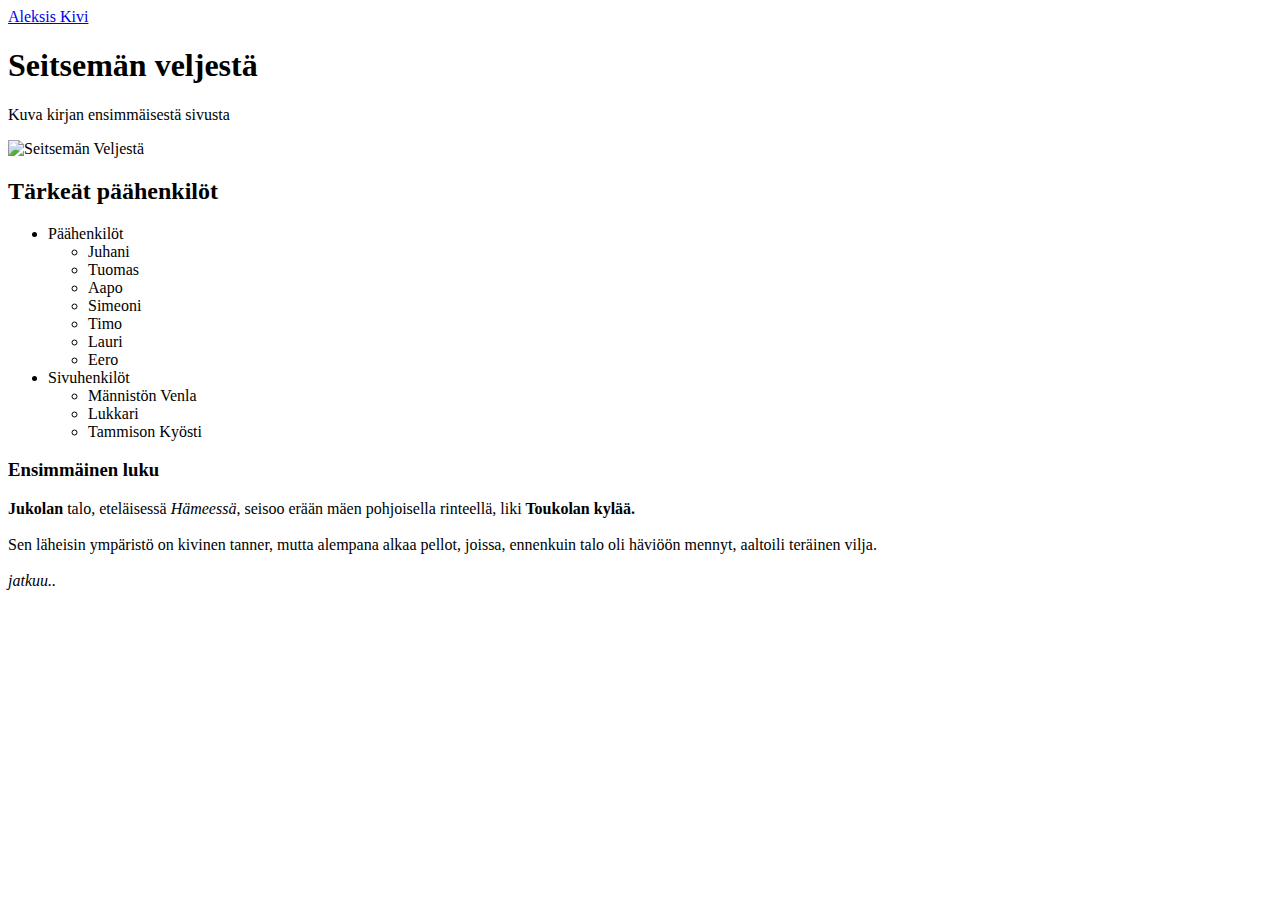
==== index.html @ e37c81a6 "Update index.html" ====
<!DOCTYPE html>
<html>


	<head>
		<meta charset="utf-8">
		<title>Lapio website</title>
	</head>

	<body>
		<a href="toinen.html">Aleksis Kivi</a>
		<h1>Seitsemän veljestä</h1>
		<p>Kuva kirjan ensimmäisestä sivusta</p>
		<img src="https://upload.wikimedia.org/wikipedia/commons/a/a2/Seitsem%C3%A4n_veljest%C3%A4.png" alt="Seitsemän Veljestä"</img>
		<h2>Tärkeät päähenkilöt</h2>
		<ul>
			<li>Päähenkilöt</li>
			<ul>	
				<li>Juhani</li>
				<li>Tuomas</li>
				<li>Aapo</li>
				<li>Simeoni</li>
				<li>Timo</li>
				<li>Lauri</li>
				<li>Eero</li>
			</ul>
			<li>Sivuhenkilöt</li>
			<ul>
				<li>Männistön Venla</li>
				<li>Lukkari</li>
				<li>Tammison Kyösti</li>
			</ul>
		</ul>
		<h3>Ensimmäinen luku</h3>
		<p>
			<b>Jukolan</b> talo, eteläisessä<i> Hämeessä</i>, seisoo erään mäen pohjoisella rinteellä, liki<b> Toukolan kylää.</b><br>
			<br>Sen läheisin ympäristö on kivinen tanner, mutta alempana alkaa pellot, joissa, ennenkuin talo oli häviöön mennyt, aaltoili teräinen vilja.<br>
			<br> <i>jatkuu..</i>
		</p>
	</body>

</html>
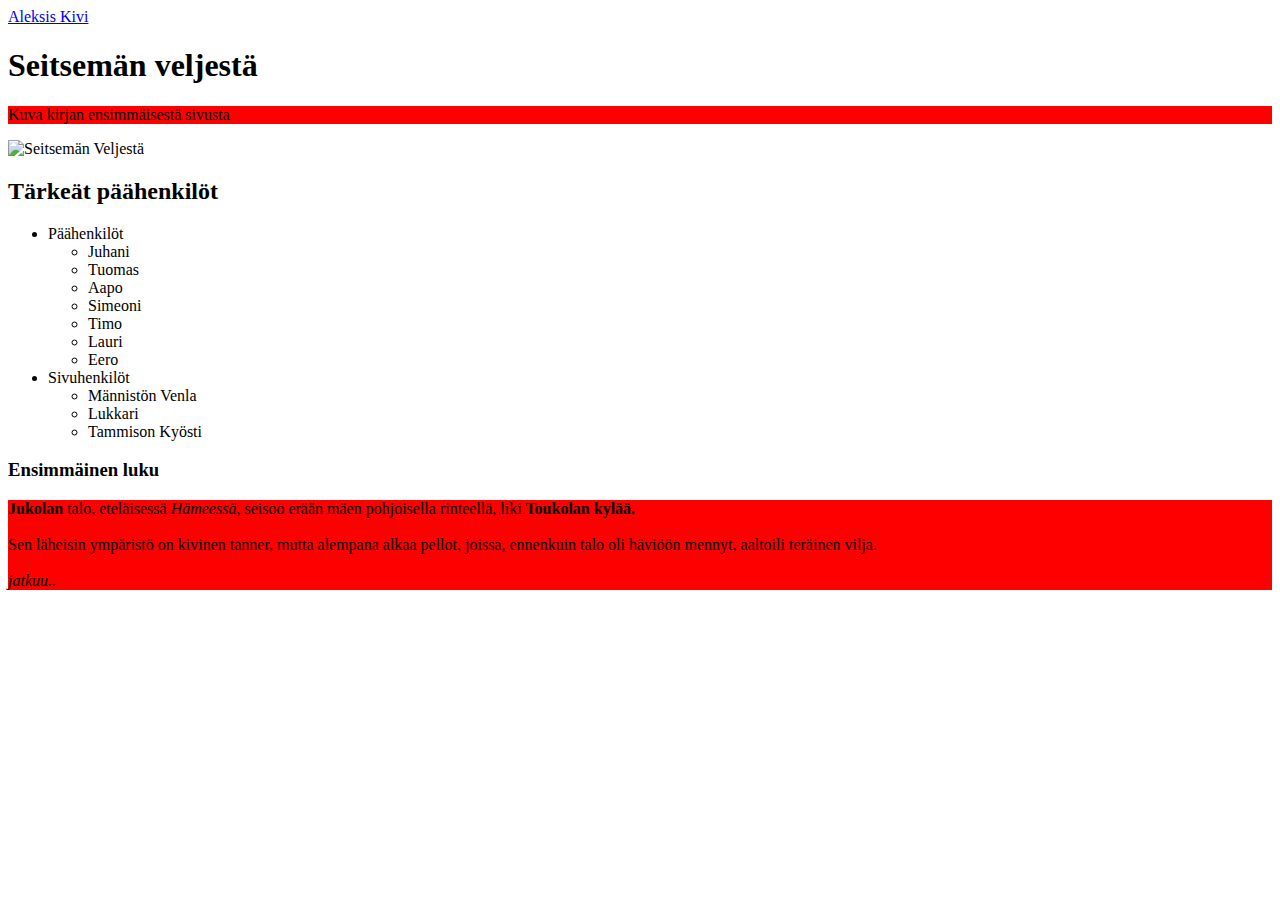
==== commit 11a7e472: "lakanan lisääminen" ====
--- a/index.html
+++ b/index.html
@@ -4,6 +4,7 @@
 
 	<head>
 		<meta charset="utf-8">
+		<link rel="stylesheet" type="text/css" href="style.css">
 		<title>Lapio website</title>
 	</head>
 
@@ -11,24 +12,24 @@
 		<a href="toinen.html">Aleksis Kivi</a>
 		<h1>Seitsemän veljestä</h1>
 		<p>Kuva kirjan ensimmäisestä sivusta</p>
-		<img src="https://upload.wikimedia.org/wikipedia/commons/a/a2/Seitsem%C3%A4n_veljest%C3%A4.png" alt="Seitsemän Veljestä"</img>
+		<img src="https://upload.wikimedia.org/wikipedia/commons/a/a2/Seitsem%C3%A4n_veljest%C3%A4.png" alt="Seitsemän Veljestä">
 		<h2>Tärkeät päähenkilöt</h2>
 		<ul>
 			<li>Päähenkilöt</li>
 			<ul>	
-				<li>Juhani</li>
-				<li>Tuomas</li>
-				<li>Aapo</li>
-				<li>Simeoni</li>
-				<li>Timo</li>
-				<li>Lauri</li>
-				<li>Eero</li>
+			  <li>Juhani</li>
+			  <li>Tuomas</li>
+			  <li>Aapo</li>
+			  <li>Simeoni</li>
+			  <li>Timo</li>
+			  <li>Lauri</li>
+			  <li>Eero</li>
 			</ul>
 			<li>Sivuhenkilöt</li>
 			<ul>
-				<li>Männistön Venla</li>
-				<li>Lukkari</li>
-				<li>Tammison Kyösti</li>
+			  <li>Männistön Venla</li>
+			  <li>Lukkari</li>
+			  <li>Tammison Kyösti</li>
 			</ul>
 		</ul>
 		<h3>Ensimmäinen luku</h3>
--- a/style.css
+++ b/style.css
@@ -0,0 +1 @@
+p { background-color: red; }
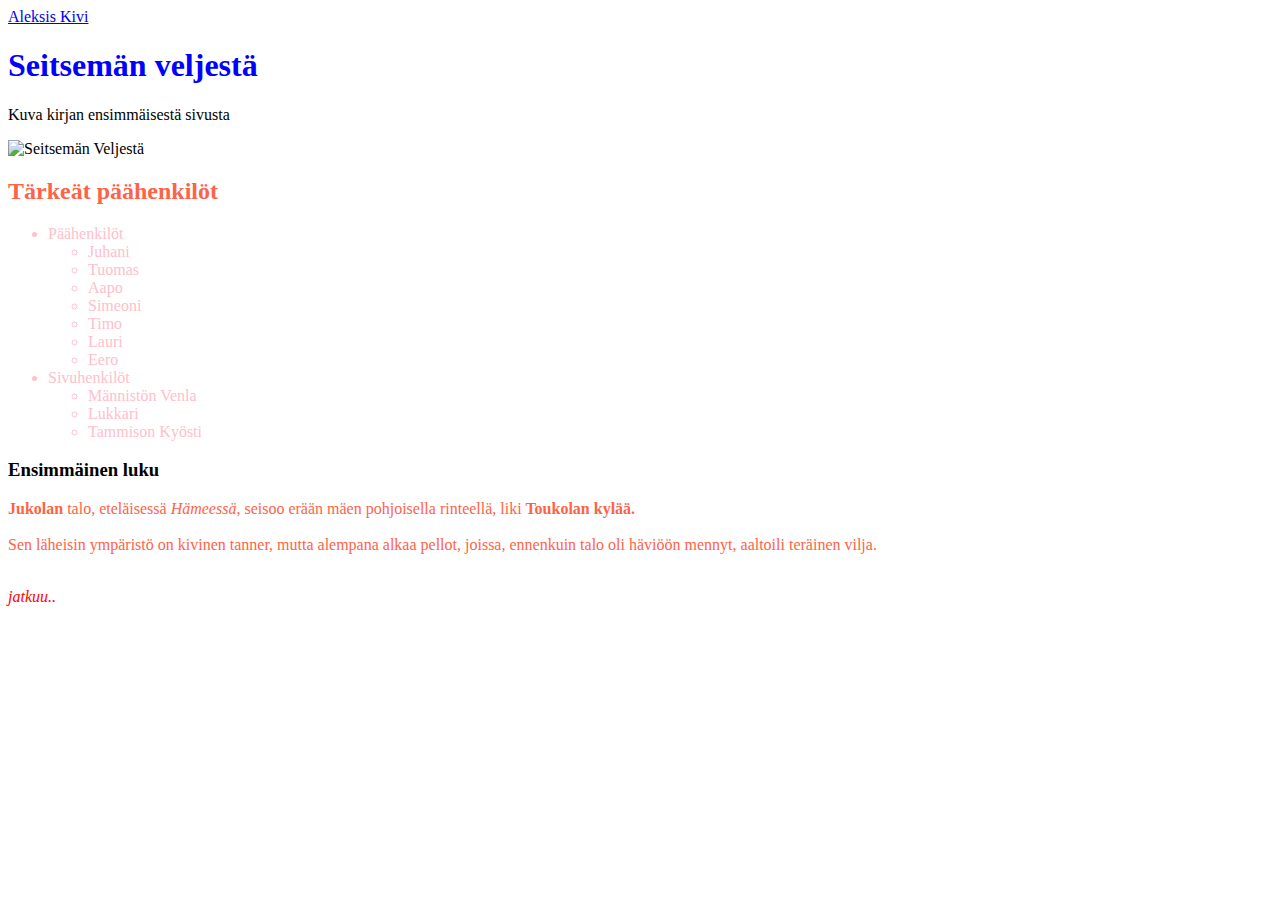
==== commit c2d0c2b3: "index päivitys" ====
--- a/index.html
+++ b/index.html
@@ -10,33 +10,33 @@
 
 	<body>
 		<a href="toinen.html">Aleksis Kivi</a>
-		<h1>Seitsemän veljestä</h1>
+		<h1 class="h1">Seitsemän veljestä</h1>
 		<p>Kuva kirjan ensimmäisestä sivusta</p>
 		<img src="https://upload.wikimedia.org/wikipedia/commons/a/a2/Seitsem%C3%A4n_veljest%C3%A4.png" alt="Seitsemän Veljestä">
-		<h2>Tärkeät päähenkilöt</h2>
+		<h2 class="h2">Tärkeät päähenkilöt</h2>
+		<ul class="list">
+		  <li>Päähenkilöt</li>
+	        <ul>	
+		  <li>Juhani</li>
+		  <li>Tuomas</li>
+		  <li>Aapo</li>
+		  <li>Simeoni</li>
+		  <li>Timo</li>
+		  <li>Lauri</li>
+		  <li>Eero</li>
+		</ul>
+	    	  <li>Sivuhenkilöt</li>
 		<ul>
-			<li>Päähenkilöt</li>
-			<ul>	
-			  <li>Juhani</li>
-			  <li>Tuomas</li>
-			  <li>Aapo</li>
-			  <li>Simeoni</li>
-			  <li>Timo</li>
-			  <li>Lauri</li>
-			  <li>Eero</li>
-			</ul>
-			<li>Sivuhenkilöt</li>
-			<ul>
-			  <li>Männistön Venla</li>
-			  <li>Lukkari</li>
-			  <li>Tammison Kyösti</li>
-			</ul>
+		  <li>Männistön Venla</li>
+		  <li>Lukkari</li>
+		  <li>Tammison Kyösti</li>
+		</ul>
 		</ul>
 		<h3>Ensimmäinen luku</h3>
-		<p>
+		<p class="text">
 			<b>Jukolan</b> talo, eteläisessä<i> Hämeessä</i>, seisoo erään mäen pohjoisella rinteellä, liki<b> Toukolan kylää.</b><br>
 			<br>Sen läheisin ympäristö on kivinen tanner, mutta alempana alkaa pellot, joissa, ennenkuin talo oli häviöön mennyt, aaltoili teräinen vilja.<br>
-			<br> <i>jatkuu..</i>
+			<br><p class="text" id="red"><i>jatkuu..</i></p>
 		</p>
 	</body>
 
--- a/style.css
+++ b/style.css
@@ -1 +1,19 @@
-p { background-color: red; }
+.h1 {
+  color: blue;
+}
+
+.h2 {
+  color: tomato;
+}
+
+.list {
+  color: pink;
+}
+
+.text {
+  color: tomato;
+}
+
+#red {
+  color: red;
+}
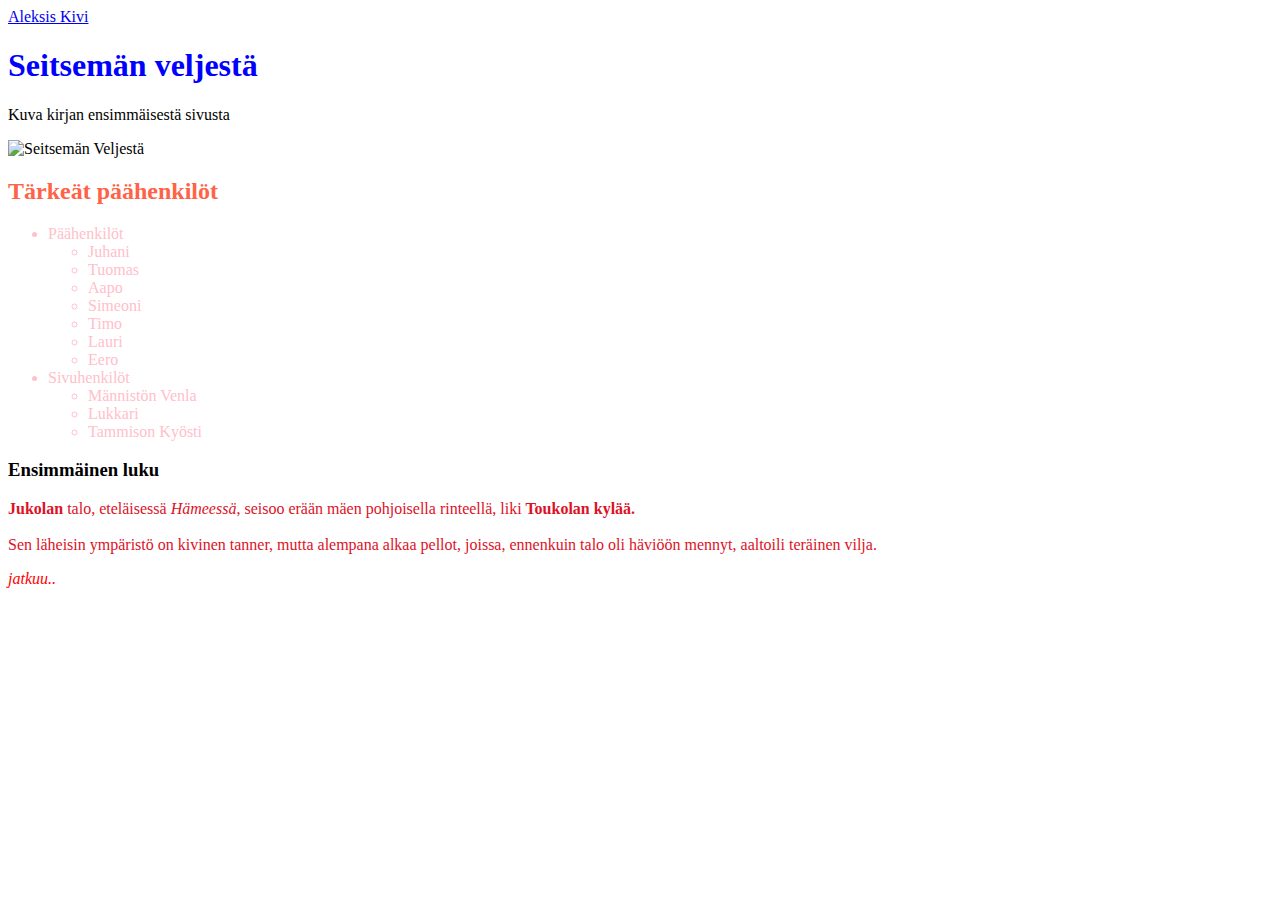
==== commit bb2196c3: "Osa 3. Kahdeksas tehtävä ja puske tehtävä Githubiin." ====
--- a/index.html
+++ b/index.html
@@ -35,8 +35,8 @@
 		<h3>Ensimmäinen luku</h3>
 		<p class="text">
 			<b>Jukolan</b> talo, eteläisessä<i> Hämeessä</i>, seisoo erään mäen pohjoisella rinteellä, liki<b> Toukolan kylää.</b><br>
-			<br>Sen läheisin ympäristö on kivinen tanner, mutta alempana alkaa pellot, joissa, ennenkuin talo oli häviöön mennyt, aaltoili teräinen vilja.<br>
-			<br><p class="text" id="red"><i>jatkuu..</i></p>
+			<br>Sen läheisin ympäristö on kivinen tanner, mutta alempana alkaa pellot, joissa, ennenkuin talo oli häviöön mennyt, aaltoili teräinen vilja.</p>
+			<p class="text2"><i>jatkuu..</i></p>
 		</p>
 	</body>
 
--- a/style.css
+++ b/style.css
@@ -11,9 +11,9 @@
 }
 
 .text {
-  color: tomato;
+  color: rgb(221, 18, 39);
 }
 
-#red {
+.text2 {
   color: red;
 }
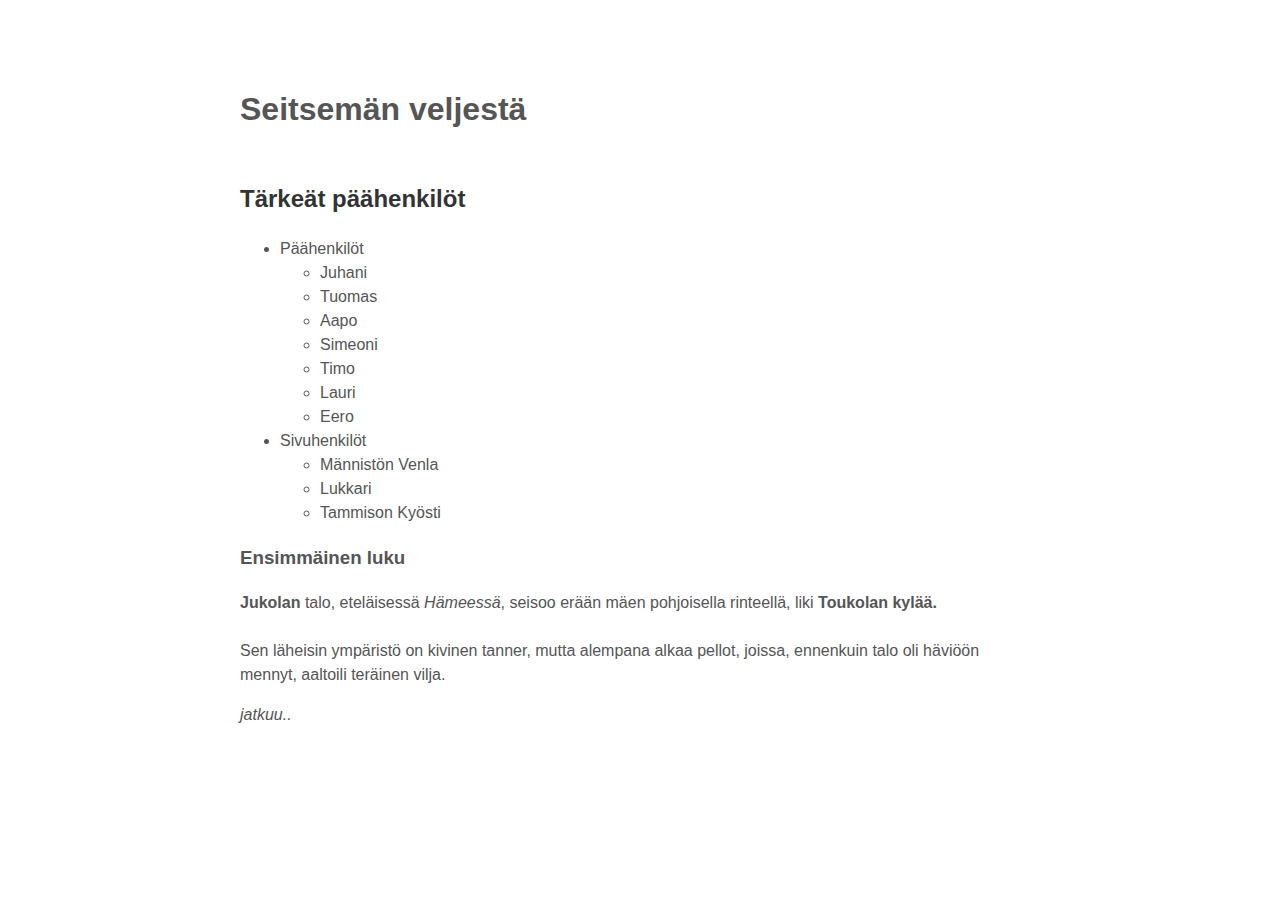
==== commit 5637c14e: "Osa 3. Yhdestoista tehtävä" ====
--- a/index.html
+++ b/index.html
@@ -9,12 +9,9 @@
 	</head>
 
 	<body>
-		<a href="toinen.html">Aleksis Kivi</a>
-		<h1 class="h1">Seitsemän veljestä</h1>
-		<p>Kuva kirjan ensimmäisestä sivusta</p>
-		<img src="https://upload.wikimedia.org/wikipedia/commons/a/a2/Seitsem%C3%A4n_veljest%C3%A4.png" alt="Seitsemän Veljestä">
-		<h2 class="h2">Tärkeät päähenkilöt</h2>
-		<ul class="list">
+		<h1>Seitsemän veljestä</h1>
+		<h2>Tärkeät päähenkilöt</h2>
+		<ul>
 		  <li>Päähenkilöt</li>
 	        <ul>	
 		  <li>Juhani</li>
@@ -33,10 +30,10 @@
 		</ul>
 		</ul>
 		<h3>Ensimmäinen luku</h3>
-		<p class="text">
+		<p>
 			<b>Jukolan</b> talo, eteläisessä<i> Hämeessä</i>, seisoo erään mäen pohjoisella rinteellä, liki<b> Toukolan kylää.</b><br>
 			<br>Sen läheisin ympäristö on kivinen tanner, mutta alempana alkaa pellot, joissa, ennenkuin talo oli häviöön mennyt, aaltoili teräinen vilja.</p>
-			<p class="text2"><i>jatkuu..</i></p>
+			<p><i>jatkuu..</i></p>
 		</p>
 	</body>
 
--- a/style.css
+++ b/style.css
@@ -1,19 +1,14 @@
-.h1 {
-  color: blue;
+body {
+  margin: 0 auto;
+  max-width: 50em;
+  font-family: 'Helvetica', 'Arial', sans-serif;
+  line-height: 1.5;
+  padding: 4em 1em;
+  color: #555;
 }
 
-.h2 {
-  color: tomato;
+h2 {
+  margin-top: 1em;
+  padding-top: 1em;
+  color: #333;
 }
-
-.list {
-  color: pink;
-}
-
-.text {
-  color: rgb(221, 18, 39);
-}
-
-.text2 {
-  color: red;
-}
